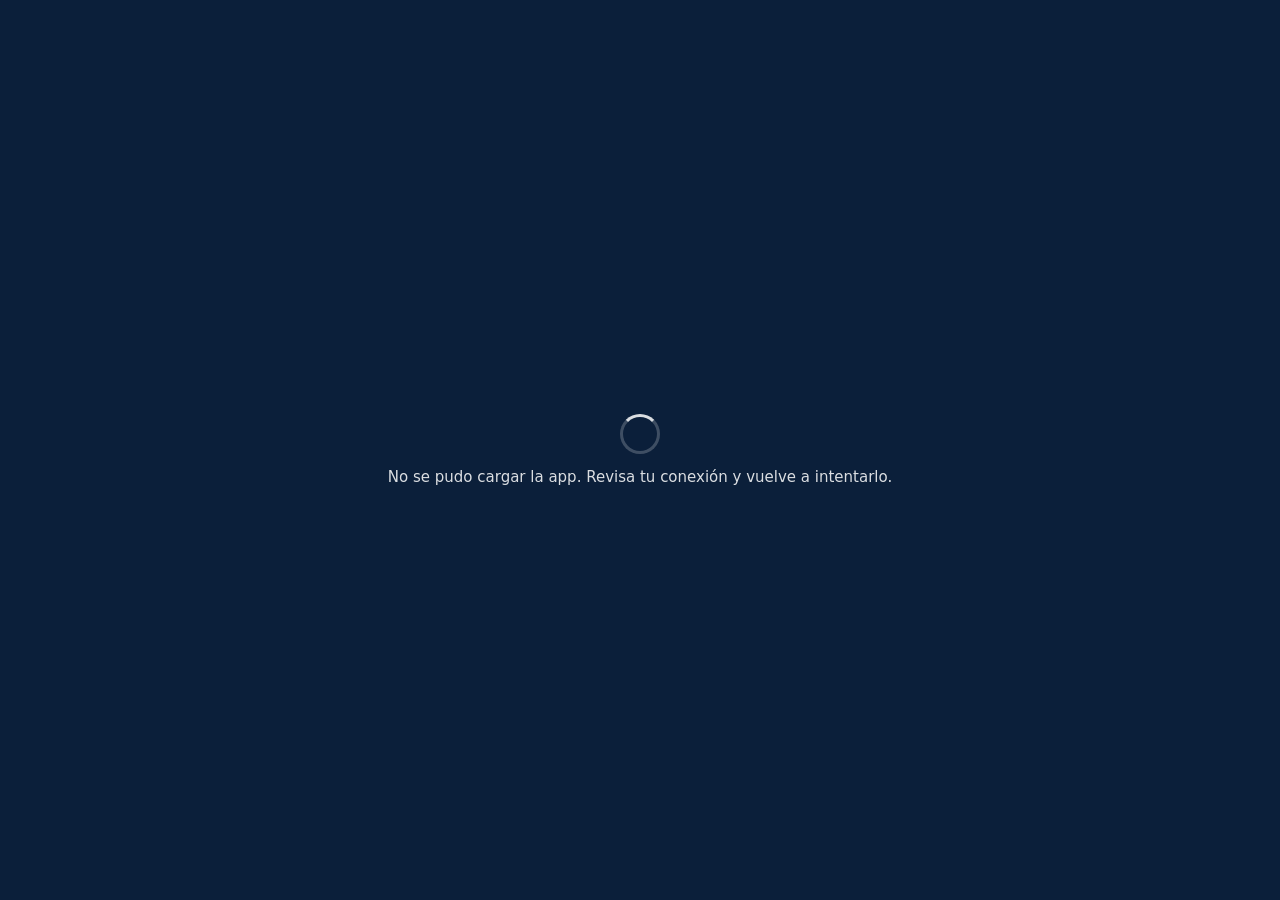
==== crop-app/index.html @ fd2b00c2 "Agregar versión de prueba de CROP App (carga desde Apps Script) Co-Authored-By: Claude Opus 5.5 <nor" ====
<!DOCTYPE html>
<html lang="es">
<head>
<meta charset="utf-8">
<meta name="viewport" content="width=device-width, initial-scale=1">
<meta name="robots" content="noindex, nofollow">
<meta name="mobile-web-app-capable" content="yes">
<meta name="apple-mobile-web-app-capable" content="yes">
<meta name="apple-mobile-web-app-title" content="CROP App">
<meta name="theme-color" content="#0b1f3a">
<title>CROP - Informes de Gestión</title>
<style>
  html,body{margin:0;height:100%;background:#0b1f3a;color:#fff;font-family:system-ui,-apple-system,"Segoe UI",Roboto,sans-serif}
  #espera{height:100%;display:flex;flex-direction:column;align-items:center;justify-content:center;gap:14px;font-size:15px;opacity:.85}
  #espera i{width:34px;height:34px;border:3px solid rgba(255,255,255,.25);border-top-color:#fff;border-radius:50%;animation:g 0.9s linear infinite}
  @keyframes g{to{transform:rotate(360deg)}}
</style>
</head>
<body>
<div id="espera"><i></i><span id="msg">Cargando CROP App…</span></div>
<script>
/* Versión de prueba en GitHub Pages.
   La app real vive en Google Apps Script: esta página trae su HTML,
   lo guarda en el dispositivo y desde la segunda visita lo muestra al instante.
   Los datos siguen en el mismo Google Sheet, en tiempo real. */
(function () {
  var URL_APP = 'https://script.google.com/macros/s/AKfycbzUQTCMyJv0DMvDhDzVsgnDjdRJNLOUGwz6mv0Ll4Dl3wZigzseAox3WMkNIvrwvOuP/exec';
  var CLAVE = 'cropapp_html';

  function pintar(html) { document.open(); document.write(html); document.close(); }
  function valido(h) { return typeof h === 'string' && h.length > 5000 && /<html/i.test(h); }

  var guardado = null;
  try { guardado = localStorage.getItem(CLAVE); } catch (e) {}

  var red = fetch(URL_APP + '?formato=html', { cache: 'no-store' })
    .then(function (r) { if (!r.ok) throw new Error('HTTP ' + r.status); return r.text(); })
    .then(function (h) {
      if (!valido(h)) throw new Error('Respuesta inesperada');
      try { localStorage.setItem(CLAVE, h); } catch (e) {}
      return h;
    });

  if (valido(guardado)) {
    pintar(guardado);              // abre al instante con la copia guardada
    red.catch(function () {});     // y la actualiza en segundo plano para la próxima vez
  } else {
    red.then(pintar).catch(function () {
      var m = document.getElementById('msg');
      if (m) m.textContent = 'No se pudo cargar la app. Revisa tu conexión y vuelve a intentarlo.';
    });
  }
})();
</script>
</body>
</html>
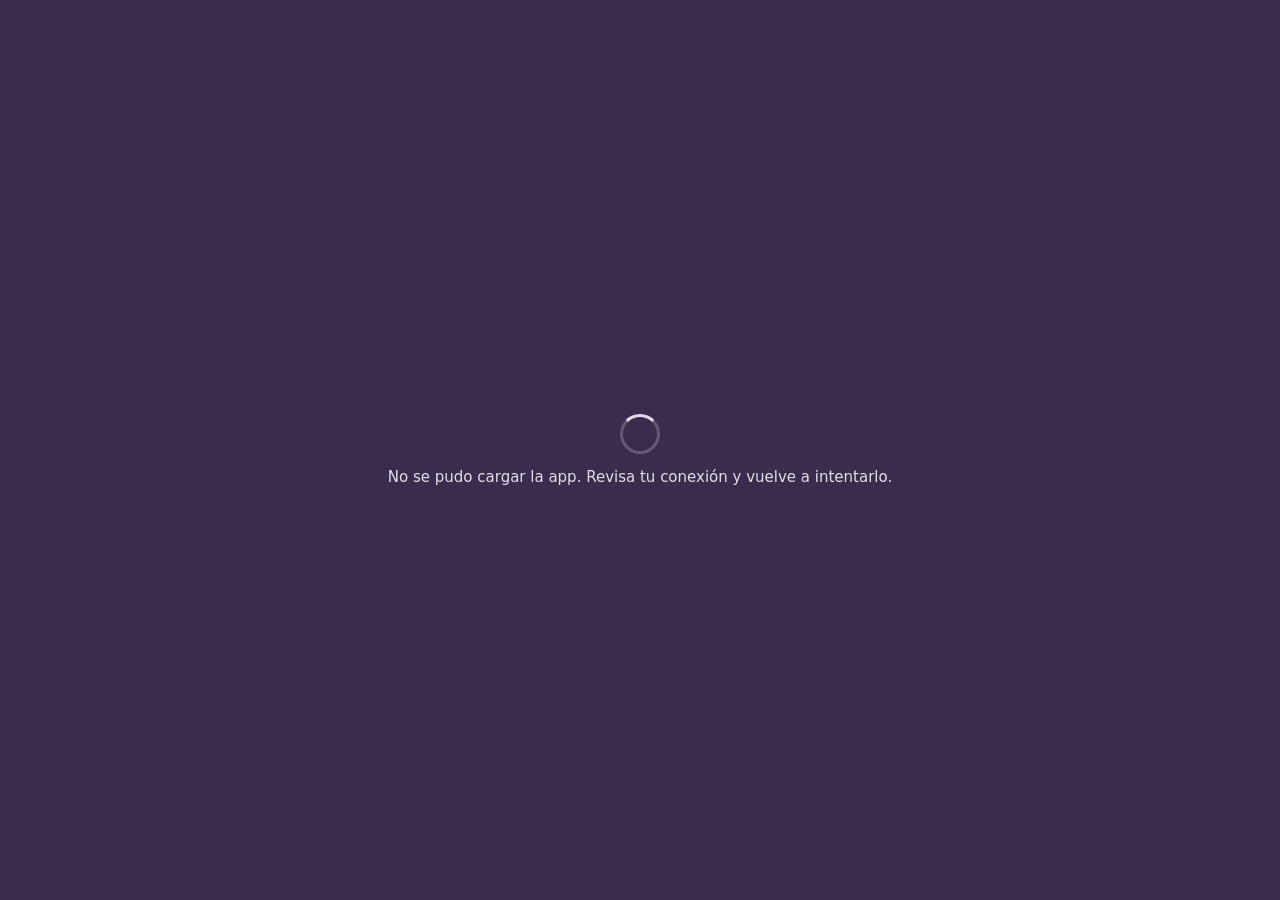
==== commit db6d9238: "Ícono de CROP y manifiesto para el celular Co-Authored-By: Claude Opus 5.5 <noreply@anthropic.com> C" ====
--- a/crop-app/index.html
+++ b/crop-app/index.html
@@ -7,10 +7,13 @@
 <meta name="mobile-web-app-capable" content="yes">
 <meta name="apple-mobile-web-app-capable" content="yes">
 <meta name="apple-mobile-web-app-title" content="CROP App">
-<meta name="theme-color" content="#0b1f3a">
+<meta name="theme-color" content="#3b2c4e">
+<link rel="manifest" href="manifest.webmanifest">
+<link rel="icon" type="image/png" href="favicon.png">
+<link rel="apple-touch-icon" href="apple-touch-icon.png">
 <title>CROP - Informes de Gestión</title>
 <style>
-  html,body{margin:0;height:100%;background:#0b1f3a;color:#fff;font-family:system-ui,-apple-system,"Segoe UI",Roboto,sans-serif}
+  html,body{margin:0;height:100%;background:#3b2c4e;color:#fff;font-family:system-ui,-apple-system,"Segoe UI",Roboto,sans-serif}
   #espera{height:100%;display:flex;flex-direction:column;align-items:center;justify-content:center;gap:14px;font-size:15px;opacity:.85}
   #espera i{width:34px;height:34px;border:3px solid rgba(255,255,255,.25);border-top-color:#fff;border-radius:50%;animation:g 0.9s linear infinite}
   @keyframes g{to{transform:rotate(360deg)}}
@@ -27,7 +30,20 @@
   var URL_APP = 'https://script.google.com/macros/s/AKfycbzUQTCMyJv0DMvDhDzVsgnDjdRJNLOUGwz6mv0Ll4Dl3wZigzseAox3WMkNIvrwvOuP/exec';
   var CLAVE = 'cropapp_html';
 
-  function pintar(html) { document.open(); document.write(html); document.close(); }
+  // Al reemplazar la página se pierden el ícono y los datos para instalarla: se vuelven a poner
+  function ponerIconos() {
+    var h = document.head || document.getElementsByTagName('head')[0];
+    if (!h) return;
+    [['manifest', 'manifest.webmanifest'], ['icon', 'favicon.png'], ['apple-touch-icon', 'apple-touch-icon.png']].forEach(function (x) {
+      var l = document.createElement('link'); l.rel = x[0]; l.href = x[1];
+      if (x[0] === 'icon') l.type = 'image/png';
+      h.appendChild(l);
+    });
+    [['theme-color', '#3b2c4e'], ['apple-mobile-web-app-capable', 'yes'], ['mobile-web-app-capable', 'yes'], ['apple-mobile-web-app-title', 'CROP App']].forEach(function (x) {
+      var m = document.createElement('meta'); m.name = x[0]; m.content = x[1]; h.appendChild(m);
+    });
+  }
+  function pintar(html) { document.open(); document.write(html); document.close(); ponerIconos(); }
   function valido(h) { return typeof h === 'string' && h.length > 5000 && /<html/i.test(h); }
 
   var guardado = null;
@@ -42,7 +58,8 @@
     });
 
   if (valido(guardado)) {
-    pintar(guardado);              // abre al instante con la copia guardada
+    // abre al instante con la copia guardada (cuando termina de leer esta página, para reemplazarla entera)
+    document.addEventListener('DOMContentLoaded', function () { setTimeout(function () { pintar(guardado); }, 0); });
     red.catch(function () {});     // y la actualiza en segundo plano para la próxima vez
   } else {
     red.then(pintar).catch(function () {
